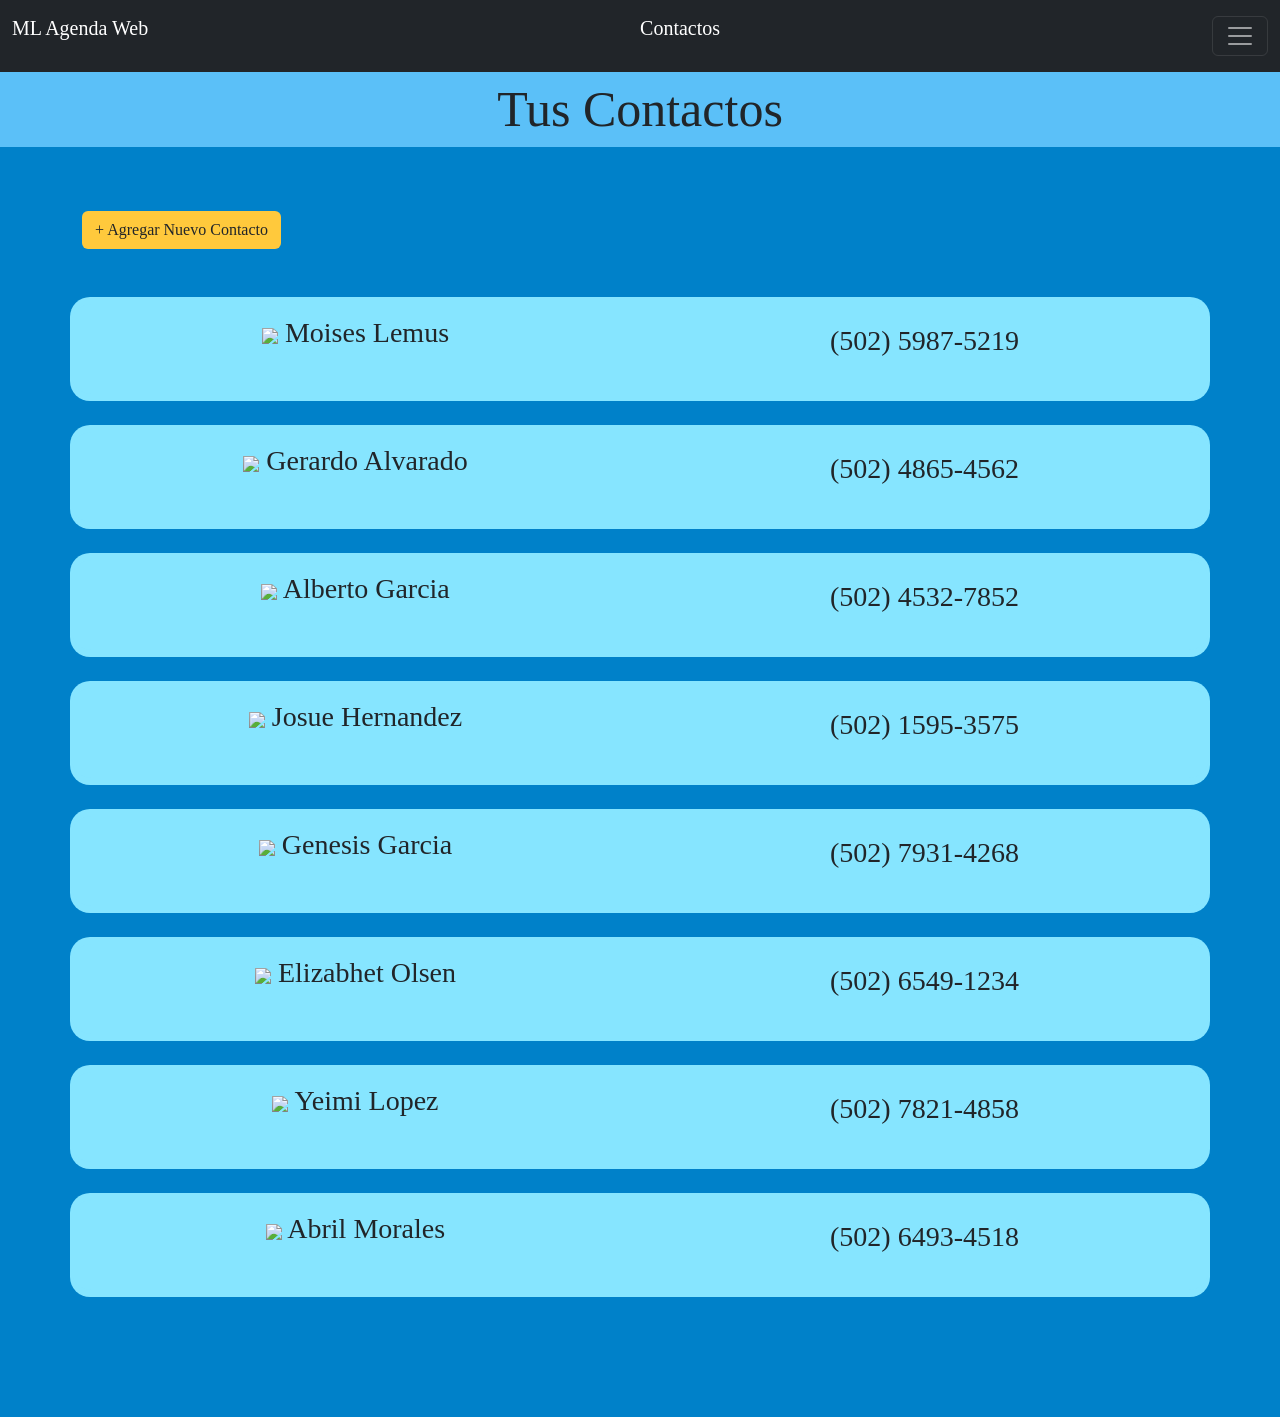
==== contactos.html @ 2a703030 "primer commit" ====
<!DOCTYPE html>
<html lang="ea">

<head>
  <meta charset="UTF-8">
  <meta http-equiv="X-UA-Compatible" content="IE=edge">
  <meta name="viewport" content="width=device-width, initial-scale=1.0">

  <link rel="stylesheet" href="css/stylesheet.css">

  <link rel="preconnect" href="https://fonts.googleapis.com">
  <link rel="preconnect" href="https://fonts.gstatic.com" crossorigin>
  <link href="https://fonts.googleapis.com/css2?family=Bebas+Neue&display=swap" rel="stylesheet">
  <link href="https://cdn.jsdelivr.net/npm/bootstrap@5.3.0-alpha1/dist/css/bootstrap.min.css" rel="stylesheet"
    integrity="sha384-GLhlTQ8iRABdZLl6O3oVMWSktQOp6b7In1Zl3/Jr59b6EGGoI1aFkw7cmDA6j6gD" crossorigin="anonymous">
  <title>Contactos</title>

</head>

<body class="cuerpo">
  <header>
    <nav class="navbar navbar-dark bg-dark fixed-top">
      <div class="container-fluid">
        <p class="navbar-brand">ML Agenda Web</p>
        <p class="navbar-brand">Contactos</p>
        <button class="navbar-toggler" type="button" data-bs-toggle="offcanvas" data-bs-target="#offcanvasDarkNavbar"
          aria-controls="offcanvasDarkNavbar">
          <span class="navbar-toggler-icon"></span>
        </button>
        <div class="offcanvas offcanvas-end text-bg-dark" tabindex="-1" id="offcanvasDarkNavbar"
          aria-labelledby="offcanvasDarkNavbarLabel">
          <div class="offcanvas-header">
            <h5 class="offcanvas-title" id="offcanvasDarkNavbarLabel">Menu de Agenda</h5>
            <button type="button" class="btn-close btn-close-white" data-bs-dismiss="offcanvas"
              aria-label="Close"></button>
          </div>
          <div class="offcanvas-body">
            <ul class="navbar-nav justify-content-end flex-grow-1 pe-3">
              <li class="nav-item">
                <a class="nav-link active" aria-current="page" href="#">Contactos</a>
              </li>
              <li class="nav-item">
                <a class="nav-link" href="favoritos.html">Favoritos</a>
              </li>
              <li class="nav-item">
                <a class="nav-link" href="perfil_usuario.html">Mi Perfil</a>
              </li>
              <li class="nav-item">
                <a class="nav-link" href="ToDo_list.html">To Do List</a>
              </li>
              <li class="nav-item">
                <a class="nav-link" href="login.html">Cerrar Sesion</a>
              </li>

            </ul>
            <form class="d-flex mt-3" role="search">
              <input class="form-control me-2" type="search" placeholder="Buscar Contacto" aria-label="Search">
              <button class="btn btn-success" type="submit">Buscar</button>
            </form>
          </div>
        </div>
      </div>
    </nav>
    <br><br><br>
  </header>

  <p class="titulo">Tus Contactos</p>
  <br><br>

  <!--AQUI VA TODO LO RELACIONADO A LA ESTRUCTURA DEL MAIN-->

  <!--BOTON DE AGREGAR NUEVO CONTACTO-->
  <div class="container">
    <div class="row">
      <div class="col-7">
        <button type="button" style="background-color: #FFC93C;" class="btn" data-bs-toggle="modal"
          data-bs-target="#exampleModal">
          + Agregar Nuevo Contacto
        </button>
      </div>
    </div>
  </div>

  <br><br>
  <!-- Modal -->
  <div class="modal fade" id="exampleModal" tabindex="-1" aria-labelledby="exampleModalLabel" aria-hidden="true">
    <div class="modal-dialog">
      <div class="modal-content">
        <div class="modal-header">
          <h1 class="modal-title fs-5" id="exampleModalLabel">Agregar Nuevo Contacto</h1>
          <button type="button" class="btn-close" data-bs-dismiss="modal" aria-label="Close"></button>
        </div>
        <div class="modal-body">
          <div class="container-fluid">
            <form>
              <div class="row mb-3">
                <label for="nombre" class="col-3 col-form-label">Nombre:</label>
                <div class="col-9">
                  <input type="text" class="form-control" id="nombremodal">
                </div>
              </div>
              <div class="row mb-3">
                <label for="telefono" class="col-3 col-form-label">Telefono:</label>
                <div class="col-9">
                  <input type="text" class="form-control" id="telefonomodal">
                </div>
              </div>
              <div class="row mb-3">
                <label for="empresa" class="col-3 col-form-label">Empresa:</label>
                <div class="col-9">
                  <input type="text" class="form-control" id="empresa">
                </div>
              </div>
              <div class="row mb-3">
                <label for="correo" class="col-3 col-form-label">Correo:</label>
                <div class="col-9">
                  <input type="text" class="form-control" id="correo">
                </div>
              </div>
            </form>
          </div>
        </div>
        <div class="modal-footer">
          <button type="button" class="btn btn-secondary" data-bs-dismiss="modal">Cancelar</button>
          <button type="button" class="btn btn-primary" data-bs-dismiss="modal">Guardar Contacto</button>
        </div>
      </div>
    </div>
  </div>




  <!--PARTE DONDE VAN LOS CONTACTOS-->
  <main>

    <!--CONTACTO DE MOISES LEMUS-->
    <div class="container">
      <div class="row row-contacto">
        <button class="btn" type="button" data-bs-toggle="offcanvas" data-bs-target="#contacto1"
          aria-controls="offcanvasWithBothOptions">
          <div class="row row-contacto">
            <div class="col-md-6 col-sm-12 mt-2 mb-2 fs-3">
              <img
                src="https://images.vexels.com/media/users/3/135118/isolated/lists/676bf0e9f3c16649cd7f426c6dcd755a-signo-de-usuario-plano-con-fondo-redondo.png"
                width="70px">
              Moises Lemus
            </div>
            <div class="col-md-6 col-sm-12  mt-3 fs-3 mb-3 ">
              <p">(502) 5987-5219</p>
            </div>
          </div>
        </button>
      </div>
    </div>
    <br>

    <div class="offcanvas offcanvas-start" data-bs-scroll="true" tabindex="-1" id="contacto1"
      aria-labelledby="offcanvasWithBothOptionsLabel">
      <div class="offcanvas-header">
        <h5 class="offcanvas-title" id="offcanvasWithBothOptionsLabel">Informacion del Contacto</h5>
        <button type="button" class="btn-close" data-bs-dismiss="offcanvas" aria-label="Close"></button>
      </div>
      <div class="offcanvas-body contacto">
        <img
          src="https://images.vexels.com/media/users/3/135118/isolated/lists/676bf0e9f3c16649cd7f426c6dcd755a-signo-de-usuario-plano-con-fondo-redondo.png"
          width="150px">
        <p>Nombre: Moises Lemus</p>
        <p>Telefono: (502) 5987-5219</p>
        <p>Empresa: Epic Games</p>
        <p>Correo: moiseslemus156@gmail.com</p>
        <br>
        <div class="form-check form-switch form-check-reverse text-start config">
          <input class="form-check-input text-start" type="checkbox" id="flexSwitchCheckReverse">
          <label class="form-check-label text-start" for="flexSwitchCheckReverse">Silenciar Notiicaciones</label>
        </div><br>
        <p class="config"><img src="https://www.shareicon.net/data/256x256/2015/10/03/650177_music_512x512.png"
            width="30px">
          Personalizar notificaciones</p><br>
        <p class="config"><img src="https://cdn-icons-png.flaticon.com/128/2618/2618557.png" width="30px">
          Cifrado</p><br>
        <p class="config"><img
            src="https://images.vexels.com/media/users/3/192563/isolated/lists/359b7ef7222d4b02114e5f4aa7beaf93-reloj-analogico-de-24-tiempos.png"
            width="30px">
          Mensajes temporales</p><br>
        <p class="config"><img
            src="https://images.vexels.com/media/users/3/134803/isolated/lists/dc835f4dbe0dc396f68307d6c593a1d7-icono-de-estrella-de-dibujos-animados.png"
            width="30px">
          Añadir/Quitar de Favoritos</p><br>
        <p class="config-rojo"><img src="https://cdn-icons-png.flaticon.com/128/838/838361.png" width="30px">
          Bloquear contacto</p><br>
        <p class="config-rojo"><img src="https://cdn-icons-png.flaticon.com/128/2609/2609170.png" width="30px">
          Reportar contacto</p><br>
      </div>
    </div>


    <!--CONTACTO DE GERARDO ALVARADO-->
    <div class="container">
      <div class="row row-contacto">
        <button class="btn" type="button" data-bs-toggle="offcanvas" data-bs-target="#contacto2"
          aria-controls="offcanvasWithBothOptions">
          <div class="row row-contacto">
            <div class="col-md-6 col-sm-12 mt-2 mb-2 fs-3">
              <img
                src="https://images.vexels.com/media/users/3/135118/isolated/lists/676bf0e9f3c16649cd7f426c6dcd755a-signo-de-usuario-plano-con-fondo-redondo.png"
                width="70px">
              Gerardo Alvarado
            </div>
            <div class="col-md-6 col-sm-12  mt-3 fs-3 mb-3 ">
              <p">(502) 4865-4562</p>
            </div>
          </div>
        </button>
      </div>
    </div>
    <br>

    <div class="offcanvas offcanvas-start" data-bs-scroll="true" tabindex="-1" id="contacto2"
      aria-labelledby="offcanvasWithBothOptionsLabel">
      <div class="offcanvas-header">
        <h5 class="offcanvas-title" id="offcanvasWithBothOptionsLabel">Informacion del Contacto</h5>
        <button type="button" class="btn-close" data-bs-dismiss="offcanvas" aria-label="Close"></button>
      </div>
      <div class="offcanvas-body contacto">
        <img
          src="https://images.vexels.com/media/users/3/135118/isolated/lists/676bf0e9f3c16649cd7f426c6dcd755a-signo-de-usuario-plano-con-fondo-redondo.png"
          width="150px">
        <p>Nombre: Gerardo Alvarado</p>
        <p>Telefono: (502) 4865-4562</p>
        <p>Empresa: Microsoft</p>
        <p>Correo: gerardoalvarado156@gmail.com</p>
        <br>
        <div class="form-check form-switch form-check-reverse text-start config">
          <input class="form-check-input text-start" type="checkbox" id="flexSwitchCheckReverse">
          <label class="form-check-label text-start" for="flexSwitchCheckReverse">Silenciar Notiicaciones</label>
        </div><br>
        <p class="config"><img src="https://www.shareicon.net/data/256x256/2015/10/03/650177_music_512x512.png"
            width="30px">
          Personalizar notificaciones</p><br>
        <p class="config"><img src="https://cdn-icons-png.flaticon.com/128/2618/2618557.png" width="30px">
          Cifrado</p><br>
        <p class="config"><img
            src="https://images.vexels.com/media/users/3/192563/isolated/lists/359b7ef7222d4b02114e5f4aa7beaf93-reloj-analogico-de-24-tiempos.png"
            width="30px">
          Mensajes temporales</p><br>
        <p class="config"><img
            src="https://images.vexels.com/media/users/3/134803/isolated/lists/dc835f4dbe0dc396f68307d6c593a1d7-icono-de-estrella-de-dibujos-animados.png"
            width="30px">
          Añadir/Quitar de Favoritos</p><br>
        <p class="config-rojo"><img src="https://cdn-icons-png.flaticon.com/128/838/838361.png" width="30px">
          Bloquear contacto</p><br>
        <p class="config-rojo"><img src="https://cdn-icons-png.flaticon.com/128/2609/2609170.png" width="30px">
          Reportar contacto</p><br>
      </div>
    </div>

    <!--CONTACTO DE ALBERTO GARCIA-->
    <div class="container">
      <div class="row row-contacto">
        <button class="btn" type="button" data-bs-toggle="offcanvas" data-bs-target="#contacto3"
          aria-controls="offcanvasWithBothOptions">
          <div class="row row-contacto">
            <div class="col-md-6 col-sm-12 mt-2 mb-2 fs-3">
              <img
                src="https://images.vexels.com/media/users/3/135118/isolated/lists/676bf0e9f3c16649cd7f426c6dcd755a-signo-de-usuario-plano-con-fondo-redondo.png"
                width="70px">
              Alberto Garcia
            </div>
            <div class="col-md-6 col-sm-12  mt-3 fs-3 mb-3 ">
              <p">(502) 4532-7852</p>
            </div>
          </div>
        </button>
      </div>
    </div>
    <br>

    <div class="offcanvas offcanvas-start" data-bs-scroll="true" tabindex="-1" id="contacto3"
      aria-labelledby="offcanvasWithBothOptionsLabel">
      <div class="offcanvas-header">
        <h5 class="offcanvas-title" id="offcanvasWithBothOptionsLabel">Informacion del Contacto</h5>
        <button type="button" class="btn-close" data-bs-dismiss="offcanvas" aria-label="Close"></button>
      </div>
      <div class="offcanvas-body contacto">
        <img
          src="https://images.vexels.com/media/users/3/135118/isolated/lists/676bf0e9f3c16649cd7f426c6dcd755a-signo-de-usuario-plano-con-fondo-redondo.png"
          width="150px">
        <p>Nombre: Alberto Garcia</p>
        <p>Telefono: (502) 4532-7852</p>
        <p>Empresa: Macrosistemas</p>
        <p>Correo: albertogarcia232@gmail.com</p>
        <br>
        <div class="form-check form-switch form-check-reverse text-start config">
          <input class="form-check-input text-start" type="checkbox" id="flexSwitchCheckReverse">
          <label class="form-check-label text-start" for="flexSwitchCheckReverse">Silenciar Notiicaciones</label>
        </div><br>
        <p class="config"><img src="https://www.shareicon.net/data/256x256/2015/10/03/650177_music_512x512.png"
            width="30px">
          Personalizar notificaciones</p><br>
        <p class="config"><img src="https://cdn-icons-png.flaticon.com/128/2618/2618557.png" width="30px">
          Cifrado</p><br>
        <p class="config"><img
            src="https://images.vexels.com/media/users/3/192563/isolated/lists/359b7ef7222d4b02114e5f4aa7beaf93-reloj-analogico-de-24-tiempos.png"
            width="30px">
          Mensajes temporales</p><br>
        <p class="config"><img
            src="https://images.vexels.com/media/users/3/134803/isolated/lists/dc835f4dbe0dc396f68307d6c593a1d7-icono-de-estrella-de-dibujos-animados.png"
            width="30px">
          Añadir/Quitar de Favoritos</p><br>
        <p class="config-rojo"><img src="https://cdn-icons-png.flaticon.com/128/838/838361.png" width="30px">
          Bloquear contacto</p><br>
        <p class="config-rojo"><img src="https://cdn-icons-png.flaticon.com/128/2609/2609170.png" width="30px">
          Reportar contacto</p><br>
      </div>
    </div>


    <!--CONTACTO DE JOSUE HERNANDEZ-->
    <div class="container">
      <div class="row row-contacto">
        <button class="btn" type="button" data-bs-toggle="offcanvas" data-bs-target="#contacto4"
          aria-controls="offcanvasWithBothOptions">
          <div class="row row-contacto">
            <div class="col-md-6 col-sm-12 mt-2 mb-2 fs-3">
              <img
                src="https://images.vexels.com/media/users/3/135118/isolated/lists/676bf0e9f3c16649cd7f426c6dcd755a-signo-de-usuario-plano-con-fondo-redondo.png"
                width="70px">
              Josue Hernandez
            </div>
            <div class="col-md-6 col-sm-12  mt-3 fs-3 mb-3 ">
              <p">(502) 1595-3575</p>
            </div>
          </div>
        </button>
      </div>
    </div>
    <br>

    <div class="offcanvas offcanvas-start" data-bs-scroll="true" tabindex="-1" id="contacto4"
      aria-labelledby="offcanvasWithBothOptionsLabel">
      <div class="offcanvas-header">
        <h5 class="offcanvas-title" id="offcanvasWithBothOptionsLabel">Informacion del Contacto</h5>
        <button type="button" class="btn-close" data-bs-dismiss="offcanvas" aria-label="Close"></button>
      </div>
      <div class="offcanvas-body contacto">
        <img
          src="https://images.vexels.com/media/users/3/135118/isolated/lists/676bf0e9f3c16649cd7f426c6dcd755a-signo-de-usuario-plano-con-fondo-redondo.png"
          width="150px">
        <p>Nombre: Josue Hernandez</p>
        <p>Telefono: (502) 1595-3575</p>
        <p>Empresa: Humana Call Center</p>
        <p>Correo: bensio356@gmail.com</p>
        <br>
        <div class="form-check form-switch form-check-reverse text-start config">
          <input class="form-check-input text-start" type="checkbox" id="flexSwitchCheckReverse">
          <label class="form-check-label text-start" for="flexSwitchCheckReverse">Silenciar Notiicaciones</label>
        </div><br>
        <p class="config"><img src="https://www.shareicon.net/data/256x256/2015/10/03/650177_music_512x512.png"
            width="30px">
          Personalizar notificaciones</p><br>
        <p class="config"><img src="https://cdn-icons-png.flaticon.com/128/2618/2618557.png" width="30px">
          Cifrado</p><br>
        <p class="config"><img
            src="https://images.vexels.com/media/users/3/192563/isolated/lists/359b7ef7222d4b02114e5f4aa7beaf93-reloj-analogico-de-24-tiempos.png"
            width="30px">
          Mensajes temporales</p><br>
        <p class="config"><img
            src="https://images.vexels.com/media/users/3/134803/isolated/lists/dc835f4dbe0dc396f68307d6c593a1d7-icono-de-estrella-de-dibujos-animados.png"
            width="30px">
          Añadir/Quitar de Favoritos</p><br>
        <p class="config-rojo"><img src="https://cdn-icons-png.flaticon.com/128/838/838361.png" width="30px">
          Bloquear contacto</p><br>
        <p class="config-rojo"><img src="https://cdn-icons-png.flaticon.com/128/2609/2609170.png" width="30px">
          Reportar contacto</p><br>
      </div>
    </div>

    <!--CONTACTO DE GENESIS GARCIA-->
    <div class="container">
      <div class="row row-contacto">
        <button class="btn" type="button" data-bs-toggle="offcanvas" data-bs-target="#contacto5"
          aria-controls="offcanvasWithBothOptions">
          <div class="row row-contacto">
            <div class="col-md-6 col-sm-12 mt-2 mb-2 fs-3">
              <img
                src="https://images.vexels.com/media/users/3/135118/isolated/lists/676bf0e9f3c16649cd7f426c6dcd755a-signo-de-usuario-plano-con-fondo-redondo.png"
                width="70px">
              Genesis Garcia
            </div>
            <div class="col-md-6 col-sm-12  mt-3 fs-3 mb-3 ">
              <p">(502) 7931-4268</p>
            </div>
          </div>
        </button>
      </div>
    </div>
    <br>

    <div class="offcanvas offcanvas-start" data-bs-scroll="true" tabindex="-1" id="contacto5"
      aria-labelledby="offcanvasWithBothOptionsLabel">
      <div class="offcanvas-header">
        <h5 class="offcanvas-title" id="offcanvasWithBothOptionsLabel">Informacion del Contacto</h5>
        <button type="button" class="btn-close" data-bs-dismiss="offcanvas" aria-label="Close"></button>
      </div>
      <div class="offcanvas-body contacto">
        <img
          src="https://images.vexels.com/media/users/3/135118/isolated/lists/676bf0e9f3c16649cd7f426c6dcd755a-signo-de-usuario-plano-con-fondo-redondo.png"
          width="150px">
        <p>Nombre: Genesis Garcia</p>
        <p>Telefono: (502) 7931-4268</p>
        <p>Empresa: Humana Call Center</p>
        <p>Correo: gemmagarciac@gmail.com</p>
        <br>
        <div class="form-check form-switch form-check-reverse text-start config">
          <input class="form-check-input text-start" type="checkbox" id="flexSwitchCheckReverse">
          <label class="form-check-label text-start" for="flexSwitchCheckReverse">Silenciar Notiicaciones</label>
        </div><br>
        <p class="config"><img src="https://www.shareicon.net/data/256x256/2015/10/03/650177_music_512x512.png"
            width="30px">
          Personalizar notificaciones</p><br>
        <p class="config"><img src="https://cdn-icons-png.flaticon.com/128/2618/2618557.png" width="30px">
          Cifrado</p><br>
        <p class="config"><img
            src="https://images.vexels.com/media/users/3/192563/isolated/lists/359b7ef7222d4b02114e5f4aa7beaf93-reloj-analogico-de-24-tiempos.png"
            width="30px">
          Mensajes temporales</p><br>
        <p class="config"><img
            src="https://images.vexels.com/media/users/3/134803/isolated/lists/dc835f4dbe0dc396f68307d6c593a1d7-icono-de-estrella-de-dibujos-animados.png"
            width="30px">
          Añadir/Quitar de Favoritos</p><br>
        <p class="config-rojo"><img src="https://cdn-icons-png.flaticon.com/128/838/838361.png" width="30px">
          Bloquear contacto</p><br>
        <p class="config-rojo"><img src="https://cdn-icons-png.flaticon.com/128/2609/2609170.png" width="30px">
          Reportar contacto</p><br>
      </div>
    </div>

    <!--CONTACTO  DE ELIZABHET OLSEN-->
    <div class="container">
      <div class="row row-contacto">
        <button class="btn" type="button" data-bs-toggle="offcanvas" data-bs-target="#contacto6"
          aria-controls="offcanvasWithBothOptions">
          <div class="row row-contacto">
            <div class="col-md-6 col-sm-12 mt-2 mb-2 fs-3">
              <img
                src="https://images.vexels.com/media/users/3/135118/isolated/lists/676bf0e9f3c16649cd7f426c6dcd755a-signo-de-usuario-plano-con-fondo-redondo.png"
                width="70px">
              Elizabhet Olsen
            </div>
            <div class="col-md-6 col-sm-12  mt-3 fs-3 mb-3 ">
              <p">(502) 6549-1234</p>
            </div>
          </div>
        </button>
      </div>
    </div>
    <br>

    <div class="offcanvas offcanvas-start" data-bs-scroll="true" tabindex="-1" id="contacto6"
      aria-labelledby="offcanvasWithBothOptionsLabel">
      <div class="offcanvas-header">
        <h5 class="offcanvas-title" id="offcanvasWithBothOptionsLabel">Informacion del Contacto</h5>
        <button type="button" class="btn-close" data-bs-dismiss="offcanvas" aria-label="Close"></button>
      </div>
      <div class="offcanvas-body contacto">
        <img
          src="https://images.vexels.com/media/users/3/135118/isolated/lists/676bf0e9f3c16649cd7f426c6dcd755a-signo-de-usuario-plano-con-fondo-redondo.png"
          width="150px">
        <p>Nombre: Elizabhet Olsen</p>
        <p>Telefono: (502) 6549-1234</p>
        <p>Empresa: actriz en Marvel</p>
        <p>Correo: elizaolsen155@gmail.com</p>
        <br>
        <div class="form-check form-switch form-check-reverse text-start config">
          <input class="form-check-input text-start" type="checkbox" id="flexSwitchCheckReverse">
          <label class="form-check-label text-start" for="flexSwitchCheckReverse">Silenciar Notiicaciones</label>
        </div><br>
        <p class="config"><img src="https://www.shareicon.net/data/256x256/2015/10/03/650177_music_512x512.png"
            width="30px">
          Personalizar notificaciones</p><br>
        <p class="config"><img src="https://cdn-icons-png.flaticon.com/128/2618/2618557.png" width="30px">
          Cifrado</p><br>
        <p class="config"><img
            src="https://images.vexels.com/media/users/3/192563/isolated/lists/359b7ef7222d4b02114e5f4aa7beaf93-reloj-analogico-de-24-tiempos.png"
            width="30px">
          Mensajes temporales</p><br>
        <p class="config"><img
            src="https://images.vexels.com/media/users/3/134803/isolated/lists/dc835f4dbe0dc396f68307d6c593a1d7-icono-de-estrella-de-dibujos-animados.png"
            width="30px">
          Añadir/Quitar de Favoritos</p><br>
        <p class="config-rojo"><img src="https://cdn-icons-png.flaticon.com/128/838/838361.png" width="30px">
          Bloquear contacto</p><br>
        <p class="config-rojo"><img src="https://cdn-icons-png.flaticon.com/128/2609/2609170.png" width="30px">
          Reportar contacto</p><br>
      </div>
    </div>

    <!--CONTACTO DE YEIMI LOPEZ-->
    <div class="container">
      <div class="row row-contacto">
        <button class="btn" type="button" data-bs-toggle="offcanvas" data-bs-target="#contacto7"
          aria-controls="offcanvasWithBothOptions">
          <div class="row row-contacto">
            <div class="col-md-6 col-sm-12 mt-2 mb-2 fs-3">
              <img
                src="https://images.vexels.com/media/users/3/135118/isolated/lists/676bf0e9f3c16649cd7f426c6dcd755a-signo-de-usuario-plano-con-fondo-redondo.png"
                width="70px">
              Yeimi Lopez
            </div>
            <div class="col-md-6 col-sm-12  mt-3 fs-3 mb-3 ">
              <p">(502) 7821-4858</p>
            </div>
          </div>
        </button>
      </div>
    </div>
    <br>

    <div class="offcanvas offcanvas-start" data-bs-scroll="true" tabindex="-1" id="contacto7"
      aria-labelledby="offcanvasWithBothOptionsLabel">
      <div class="offcanvas-header">
        <h5 class="offcanvas-title" id="offcanvasWithBothOptionsLabel">Informacion del Contacto</h5>
        <button type="button" class="btn-close" data-bs-dismiss="offcanvas" aria-label="Close"></button>
      </div>
      <div class="offcanvas-body contacto">
        <img
          src="https://images.vexels.com/media/users/3/135118/isolated/lists/676bf0e9f3c16649cd7f426c6dcd755a-signo-de-usuario-plano-con-fondo-redondo.png"
          width="150px">
        <p>Nombre: Yeimi Lopez</p>
        <p>Telefono: (502) 7821-4858</p>
        <p>Empresa: Maestra</p>
        <p>Correo: yeimilop451@gmail.com</p>
        <br>
        <div class="form-check form-switch form-check-reverse text-start config">
          <input class="form-check-input text-start" type="checkbox" id="flexSwitchCheckReverse">
          <label class="form-check-label text-start" for="flexSwitchCheckReverse">Silenciar Notiicaciones</label>
        </div><br>
        <p class="config"><img src="https://www.shareicon.net/data/256x256/2015/10/03/650177_music_512x512.png"
            width="30px">
          Personalizar notificaciones</p><br>
        <p class="config"><img src="https://cdn-icons-png.flaticon.com/128/2618/2618557.png" width="30px">
          Cifrado</p><br>
        <p class="config"><img
            src="https://images.vexels.com/media/users/3/192563/isolated/lists/359b7ef7222d4b02114e5f4aa7beaf93-reloj-analogico-de-24-tiempos.png"
            width="30px">
          Mensajes temporales</p><br>
        <p class="config"><img
            src="https://images.vexels.com/media/users/3/134803/isolated/lists/dc835f4dbe0dc396f68307d6c593a1d7-icono-de-estrella-de-dibujos-animados.png"
            width="30px">
          Añadir/Quitar de Favoritos</p><br>
        <p class="config-rojo"><img src="https://cdn-icons-png.flaticon.com/128/838/838361.png" width="30px">
          Bloquear contacto</p><br>
        <p class="config-rojo"><img src="https://cdn-icons-png.flaticon.com/128/2609/2609170.png" width="30px">
          Reportar contacto</p><br>
      </div>
    </div>

    <!--CONTACTO DE ABRIL MORALES-->
    <div class="container">
      <div class="row row-contacto">
        <button class="btn" type="button" data-bs-toggle="offcanvas" data-bs-target="#contacto8"
          aria-controls="offcanvasWithBothOptions">
          <div class="row row-contacto">
            <div class="col-md-6 col-sm-12 mt-2 mb-2 fs-3">
              <img
                src="https://images.vexels.com/media/users/3/135118/isolated/lists/676bf0e9f3c16649cd7f426c6dcd755a-signo-de-usuario-plano-con-fondo-redondo.png"
                width="70px">
              Abril Morales
            </div>
            <div class="col-md-6 col-sm-12  mt-3 fs-3 mb-3 ">
              <p">(502) 6493-4518</p>
            </div>
          </div>
        </button>
      </div>
    </div>

    <div class="offcanvas offcanvas-start" data-bs-scroll="true" tabindex="-1" id="contacto8"
      aria-labelledby="offcanvasWithBothOptionsLabel">
      <div class="offcanvas-header">
        <h5 class="offcanvas-title" id="offcanvasWithBothOptionsLabel">Informacion del Contacto</h5>
        <button type="button" class="btn-close" data-bs-dismiss="offcanvas" aria-label="Close"></button>
      </div>
      <div class="offcanvas-body contacto">
        <img
          src="https://images.vexels.com/media/users/3/135118/isolated/lists/676bf0e9f3c16649cd7f426c6dcd755a-signo-de-usuario-plano-con-fondo-redondo.png"
          width="150px">
        <p>Nombre: Abril Morales</p>
        <p>Telefono: (502) 6493-4518</p>
        <p>Empresa: Apple</p>
        <p>Correo: abrilmorales155@gmail.com</p>
        <br>
        <div class="form-check form-switch form-check-reverse text-start config">
          <input class="form-check-input text-start" type="checkbox" id="flexSwitchCheckReverse">
          <label class="form-check-label text-start" for="flexSwitchCheckReverse">Silenciar Notiicaciones</label>
        </div><br>
        <p class="config"><img src="https://www.shareicon.net/data/256x256/2015/10/03/650177_music_512x512.png"
            width="30px">
          Personalizar notificaciones</p><br>
        <p class="config"><img src="https://cdn-icons-png.flaticon.com/128/2618/2618557.png" width="30px">
          Cifrado</p><br>
        <p class="config"><img
            src="https://images.vexels.com/media/users/3/192563/isolated/lists/359b7ef7222d4b02114e5f4aa7beaf93-reloj-analogico-de-24-tiempos.png"
            width="30px">
          Mensajes temporales</p><br>
        <p class="config"><img
            src="https://images.vexels.com/media/users/3/134803/isolated/lists/dc835f4dbe0dc396f68307d6c593a1d7-icono-de-estrella-de-dibujos-animados.png"
            width="30px">
          Añadir/Quitar de Favoritos</p><br>
        <p class="config-rojo"><img src="https://cdn-icons-png.flaticon.com/128/838/838361.png" width="30px">
          Bloquear contacto</p><br>
        <p class="config-rojo"><img src="https://cdn-icons-png.flaticon.com/128/2609/2609170.png" width="30px">
          Reportar contacto</p><br>
      </div>
    </div>

    <br><br><br><br><br>



  </main>


  <footer>

  </footer>
  <script src="https://cdn.jsdelivr.net/npm/bootstrap@5.3.0-alpha1/dist/js/bootstrap.bundle.min.js"
    integrity="sha384-w76AqPfDkMBDXo30jS1Sgez6pr3x5MlQ1ZAGC+nuZB+EYdgRZgiwxhTBTkF7CXvN"
    crossorigin="anonymous"></script>
</body>

</html>
---- css/stylesheet.css ----
/*COLORES   #D6F9FF    #1AB3FF      #016EE6      #0D55FC      #0C27F2*/

.cuerpo{
    background-color: #0081C9;
    font-family: 'Itim', cursive;
}

.elNavbar{
    text-align: center;
}

.lista{
    font-size: 70px;
}

.titulo{
    font-size: 50px;
    background-color: #5BC0F8;
    text-align: center;
}

.row-contacto{
    background-color: #86E5FF;
    border-radius: 20px;
}

.row-contacto:hover{
    background-color: #ffffff;
    border-radius: 20px;
}

.contacto{
    margin-left: 60px;
    font-style: italic;
    color: black;
    text-decoration: none;
}

.config:hover{
    background-color: rgb(170, 161, 161);
    padding: 10px;
    border-radius: 10px;
}

.config-rojo{
    color: red;
}

.config-rojo:hover{
    background-color: rgb(255, 85, 85);
    padding: 10px;
    border-radius: 10px;
    color: black;
}
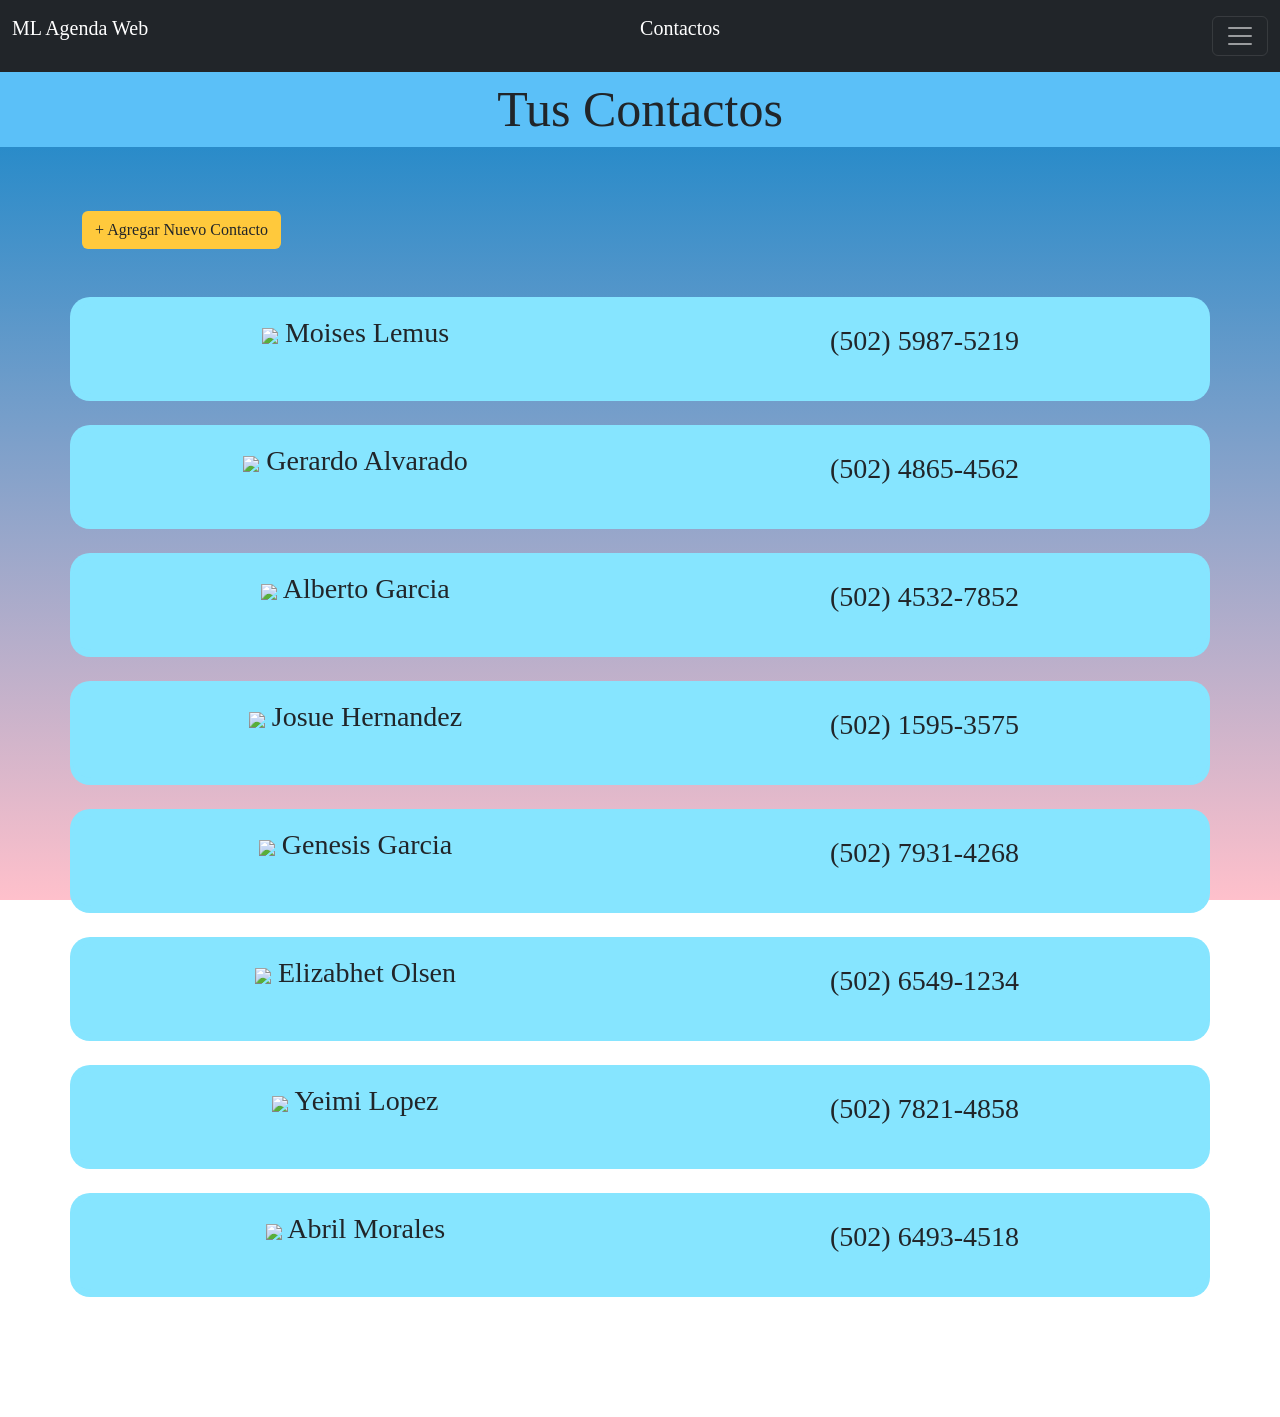
==== commit ecd6b23a: "segundo commit" ====
--- a/contactos.html
+++ b/contactos.html
@@ -49,7 +49,7 @@
                 <a class="nav-link" href="ToDo_list.html">To Do List</a>
               </li>
               <li class="nav-item">
-                <a class="nav-link" href="login.html">Cerrar Sesion</a>
+                <a class="nav-link" href="index.html">Cerrar Sesion</a>
               </li>
 
             </ul>
@@ -83,9 +83,9 @@
 
   <br><br>
   <!-- Modal -->
-  <div class="modal fade" id="exampleModal" tabindex="-1" aria-labelledby="exampleModalLabel" aria-hidden="true">
-    <div class="modal-dialog">
-      <div class="modal-content">
+  <div class="modal fade cuerpo" id="exampleModal" tabindex="-1" aria-labelledby="exampleModalLabel" aria-hidden="true">
+    <div class="modal-dialog cuerpo">
+      <div class="modal-content" style="background-color: #79d0ff;">
         <div class="modal-header">
           <h1 class="modal-title fs-5" id="exampleModalLabel">Agregar Nuevo Contacto</h1>
           <button type="button" class="btn-close" data-bs-dismiss="modal" aria-label="Close"></button>
@@ -147,7 +147,7 @@
               Moises Lemus
             </div>
             <div class="col-md-6 col-sm-12  mt-3 fs-3 mb-3 ">
-              <p">(502) 5987-5219</p>
+              <p>(502) 5987-5219</p>
             </div>
           </div>
         </button>
@@ -155,7 +155,7 @@
     </div>
     <br>
 
-    <div class="offcanvas offcanvas-start" data-bs-scroll="true" tabindex="-1" id="contacto1"
+    <div class="offcanvas offcanvas-start cuerpo" data-bs-scroll="true" tabindex="-1" id="contacto1"
       aria-labelledby="offcanvasWithBothOptionsLabel">
       <div class="offcanvas-header">
         <h5 class="offcanvas-title" id="offcanvasWithBothOptionsLabel">Informacion del Contacto</h5>
@@ -208,7 +208,7 @@
               Gerardo Alvarado
             </div>
             <div class="col-md-6 col-sm-12  mt-3 fs-3 mb-3 ">
-              <p">(502) 4865-4562</p>
+              <p>(502) 4865-4562</p>
             </div>
           </div>
         </button>
@@ -216,7 +216,7 @@
     </div>
     <br>
 
-    <div class="offcanvas offcanvas-start" data-bs-scroll="true" tabindex="-1" id="contacto2"
+    <div class="offcanvas offcanvas-start cuerpo" data-bs-scroll="true" tabindex="-1" id="contacto2"
       aria-labelledby="offcanvasWithBothOptionsLabel">
       <div class="offcanvas-header">
         <h5 class="offcanvas-title" id="offcanvasWithBothOptionsLabel">Informacion del Contacto</h5>
@@ -268,7 +268,7 @@
               Alberto Garcia
             </div>
             <div class="col-md-6 col-sm-12  mt-3 fs-3 mb-3 ">
-              <p">(502) 4532-7852</p>
+              <p>(502) 4532-7852</p>
             </div>
           </div>
         </button>
@@ -276,7 +276,7 @@
     </div>
     <br>
 
-    <div class="offcanvas offcanvas-start" data-bs-scroll="true" tabindex="-1" id="contacto3"
+    <div class="offcanvas offcanvas-start cuerpo" data-bs-scroll="true" tabindex="-1" id="contacto3"
       aria-labelledby="offcanvasWithBothOptionsLabel">
       <div class="offcanvas-header">
         <h5 class="offcanvas-title" id="offcanvasWithBothOptionsLabel">Informacion del Contacto</h5>
@@ -329,7 +329,7 @@
               Josue Hernandez
             </div>
             <div class="col-md-6 col-sm-12  mt-3 fs-3 mb-3 ">
-              <p">(502) 1595-3575</p>
+              <p>(502) 1595-3575</p>
             </div>
           </div>
         </button>
@@ -337,7 +337,7 @@
     </div>
     <br>
 
-    <div class="offcanvas offcanvas-start" data-bs-scroll="true" tabindex="-1" id="contacto4"
+    <div class="offcanvas offcanvas-start cuerpo" data-bs-scroll="true" tabindex="-1" id="contacto4"
       aria-labelledby="offcanvasWithBothOptionsLabel">
       <div class="offcanvas-header">
         <h5 class="offcanvas-title" id="offcanvasWithBothOptionsLabel">Informacion del Contacto</h5>
@@ -389,7 +389,7 @@
               Genesis Garcia
             </div>
             <div class="col-md-6 col-sm-12  mt-3 fs-3 mb-3 ">
-              <p">(502) 7931-4268</p>
+              <p>(502) 7931-4268</p>
             </div>
           </div>
         </button>
@@ -397,7 +397,7 @@
     </div>
     <br>
 
-    <div class="offcanvas offcanvas-start" data-bs-scroll="true" tabindex="-1" id="contacto5"
+    <div class="offcanvas offcanvas-start cuerpo" data-bs-scroll="true" tabindex="-1" id="contacto5"
       aria-labelledby="offcanvasWithBothOptionsLabel">
       <div class="offcanvas-header">
         <h5 class="offcanvas-title" id="offcanvasWithBothOptionsLabel">Informacion del Contacto</h5>
@@ -409,7 +409,7 @@
           width="150px">
         <p>Nombre: Genesis Garcia</p>
         <p>Telefono: (502) 7931-4268</p>
-        <p>Empresa: Humana Call Center</p>
+        <p>Empresa: Licorera Ron Botran</p>
         <p>Correo: gemmagarciac@gmail.com</p>
         <br>
         <div class="form-check form-switch form-check-reverse text-start config">
@@ -449,7 +449,7 @@
               Elizabhet Olsen
             </div>
             <div class="col-md-6 col-sm-12  mt-3 fs-3 mb-3 ">
-              <p">(502) 6549-1234</p>
+              <p>(502) 6549-1234</p>
             </div>
           </div>
         </button>
@@ -457,7 +457,7 @@
     </div>
     <br>
 
-    <div class="offcanvas offcanvas-start" data-bs-scroll="true" tabindex="-1" id="contacto6"
+    <div class="offcanvas offcanvas-start cuerpo" data-bs-scroll="true" tabindex="-1" id="contacto6"
       aria-labelledby="offcanvasWithBothOptionsLabel">
       <div class="offcanvas-header">
         <h5 class="offcanvas-title" id="offcanvasWithBothOptionsLabel">Informacion del Contacto</h5>
@@ -509,7 +509,7 @@
               Yeimi Lopez
             </div>
             <div class="col-md-6 col-sm-12  mt-3 fs-3 mb-3 ">
-              <p">(502) 7821-4858</p>
+              <p>(502) 7821-4858</p>
             </div>
           </div>
         </button>
@@ -517,7 +517,7 @@
     </div>
     <br>
 
-    <div class="offcanvas offcanvas-start" data-bs-scroll="true" tabindex="-1" id="contacto7"
+    <div class="offcanvas offcanvas-start cuerpo" data-bs-scroll="true" tabindex="-1" id="contacto7"
       aria-labelledby="offcanvasWithBothOptionsLabel">
       <div class="offcanvas-header">
         <h5 class="offcanvas-title" id="offcanvasWithBothOptionsLabel">Informacion del Contacto</h5>
@@ -569,14 +569,14 @@
               Abril Morales
             </div>
             <div class="col-md-6 col-sm-12  mt-3 fs-3 mb-3 ">
-              <p">(502) 6493-4518</p>
-            </div>
-          </div>
-        </button>
-      </div>
-    </div>
-
-    <div class="offcanvas offcanvas-start" data-bs-scroll="true" tabindex="-1" id="contacto8"
+              <p>(502) 6493-4518</p>
+            </div>
+          </div>
+        </button>
+      </div>
+    </div>
+
+    <div class="offcanvas offcanvas-start cuerpo" data-bs-scroll="true" tabindex="-1" id="contacto8"
       aria-labelledby="offcanvasWithBothOptionsLabel">
       <div class="offcanvas-header">
         <h5 class="offcanvas-title" id="offcanvasWithBothOptionsLabel">Informacion del Contacto</h5>
--- a/css/stylesheet.css
+++ b/css/stylesheet.css
@@ -1,7 +1,12 @@
 /*COLORES   #D6F9FF    #1AB3FF      #016EE6      #0D55FC      #0C27F2*/
 
 .cuerpo{
-    background-color: #0081C9;
+    background: linear-gradient(#0081C9, pink);
+    background-repeat: no-repeat;
+    background-attachment: fixed;
+    background-size: cover;
+    height: 100%;
+    /*background-color: #0081C9;*/
     font-family: 'Itim', cursive;
 }
 
@@ -53,3 +58,119 @@
     color: black;
 }
 
+.fondo-perfil-varios{
+    background: linear-gradient(to bottom right, #0081C9, #86E5FF);
+}
+
+.fondo-perfil{
+    
+    background: linear-gradient(to bottom left, #0081C9 50%, #86E5FF 50%);
+}
+
+.columna1{
+    align-items: center;
+    text-align: center;
+    justify-content: center;
+}
+
+.columna2{
+    text-align: center;
+    display: flex;
+    align-items: center;
+    justify-content: center;
+}
+
+.borde{
+    background: linear-gradient(70deg, #0081C9, #86E5FF);
+    border-radius: 100px;
+}
+
+.borde2{
+    background: linear-gradient(70deg, #0081C9, #86E5FF);
+    border-radius: 20px;
+    padding: 10px;
+    padding-left: 30px;
+    padding-right: 30px;
+}
+
+.column-edit{
+    text-align: end;
+    display: flex;
+    align-items: end;
+    justify-content: end;
+    padding-top:30px ;
+}
+
+.boton1{
+    background-color: #86E5FF;
+}
+
+.boton1:hover{
+    background-color:#5adbff ;
+}
+
+.boton2{
+    background-color: #86E5FF;
+    margin-left: 40px;
+}
+
+.boton2:hover{
+    background-color: #5adbff;
+    margin-left: 40px;
+}
+
+   .apartados{
+    padding: 10px;
+    background-color: #5BC0F8;
+    border-radius: 20px;
+   }
+
+   .apartados:hover{
+    padding: 11px;
+    background-color: #2cb5ff;
+    border-radius: 20px;
+   }
+
+.contenedor-info{
+    background-color: #ace2ff;
+    border-radius: 20px;
+    padding-top: 15px;
+}
+
+.tarea{
+    display: flex;
+    align-items: center;
+}
+
+
+.row-contacto-tareas{
+    background-color: #86E5FF;
+    border-radius: 20px;
+}
+
+.btn-tuerca{
+
+    justify-content: center;
+    display: flex;
+    text-align: center;
+    align-items: center;
+    margin-left: 60px;
+}
+
+.prioridad{
+    display: flex;
+    justify-content: center;
+    align-items: center;
+}
+
+.cuerpo-ToDo{
+    background: linear-gradient(#0081C9, pink);
+    background-repeat: no-repeat;
+    background-attachment: fixed;
+    background-size: cover;
+    height: 100%;
+}
+
+
+
+
